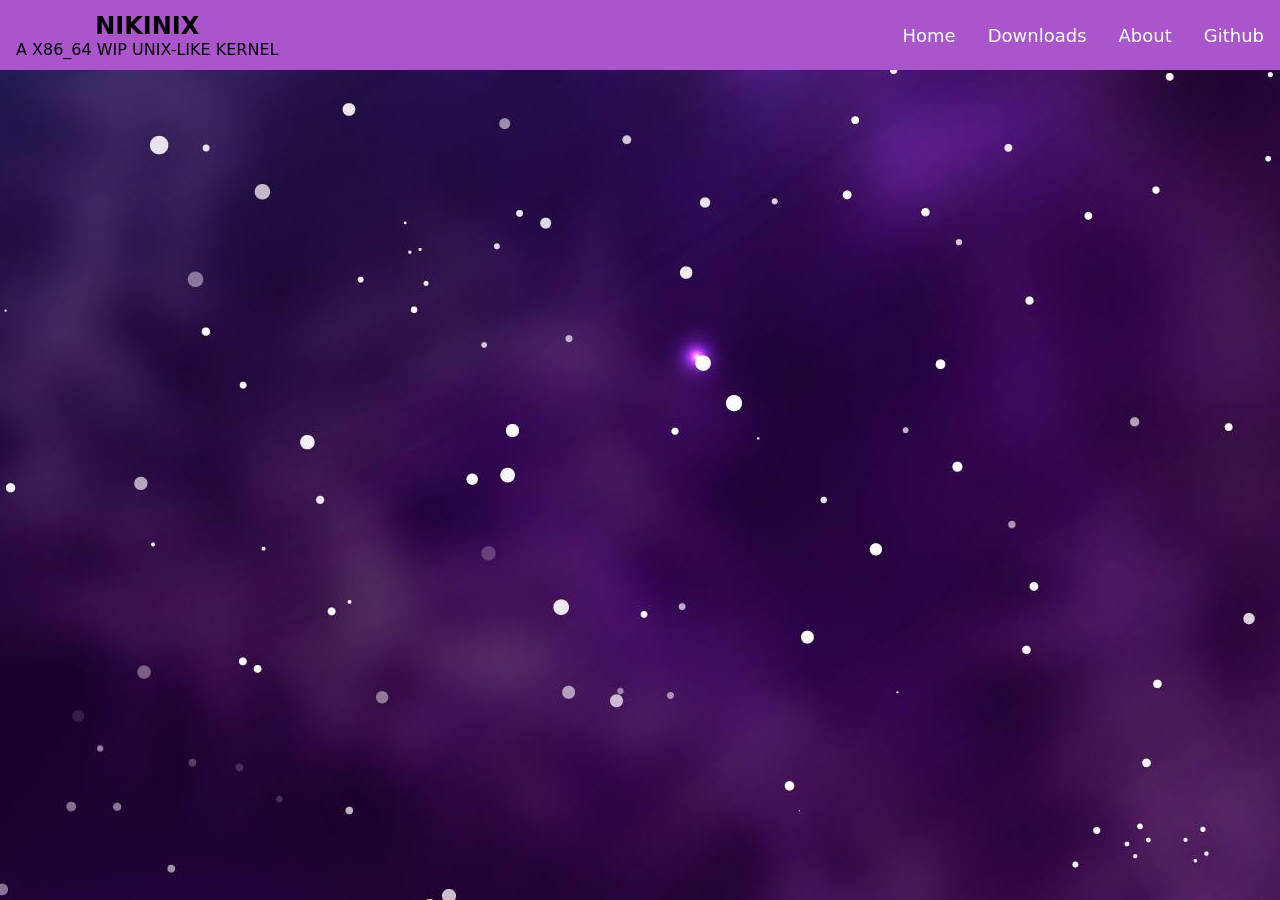
==== index.html @ 3edeef1b "Add files via upload" ====
<!DOCTYPE html>
<html lang="pt-BR">
<head>
    <meta charset="UTF-8">
    <meta name="viewport" content="width=device-width, initial-scale=1.0">
    <title>Nikinix</title>
    <link rel="stylesheet" href="style.css">
    <script defer src="app.js"></script>
</head>
<body>
    <header>
        <nav class="nav">
            <div class="title">
                <h1>Nikinix</h1>
                <p>A x86_64 WIP unix-like kernel</a>
            </div>

            <button class="hamburger">

            </button>

            <!-- <div class="menu">
                <a href="#">Home</a>
                <a href="#">Downloads</a>
                <a href="#">About</a>
                <a href="#">Github</a>
            </div> !-->

            <ul class="nav-list">
                <li><a href="#">Home</a></li>
                <li><a href="#">Downloads</a></li>
                <li><a href="#">About</a></li>
                <li><a href="#">Github</a></li>
            </ul>
        </nav>
    </header>
    <main class="hero"></main>
</body>
</html>
---- style.css ----
* {
    margin: 0;
    padding: 0;
    box-sizing: border-box;
    font-family: system-ui, -apple-system, BlinkMacSystemFont, 'Segoe UI', Roboto, Oxygen, Ubuntu, Cantarell, 'Open Sans', 'Helvetica Neue', sans-serif;
}

.title {
    display: flex;
    flex-direction: column;
    align-items: center;
    text-transform: uppercase;
}

a {
    text-decoration: none;
}

a:hover {
    opacity: 0.3;
}

header {
    background: #a5c;
    padding-inline: 16px;
}

nav {
    max-width: 1280px;
    height: 70px;
    margin-inline: auto;

    display: flex;
    justify-content: space-between;
    align-items: center;
}

.nav-list {
    display: flex;
    gap: 32px;
    list-style: none;
}

.nav-list a {
    font-size: 18px;
    color: #fff;
    padding-block: 16px;
}

.hero {
    height: calc(100vh - 70px);
    background: url("background.jpg") no-repeat center;
}

.hamburger {
    display: none;
    border: none;
    background: none;
    border-top: 3px solid #fff;
    cursor: pointer;
}

.hamburger::before,
.hamburger::after {
    content: " ";
    display: block;
    width: 30px;
    height: 3px;
    background: #fff;
    margin-top: 5px;
    position: relative;
    transition: 0.3s;
}

@media (max-width: 750px) {
    .hamburger {
        display: block;
        z-index: 1;
    }

    .nav-list {
        position: fixed;
        top: 0;
        left: 0;
        width: 100vw;
        height: 100vh;
        background: #a5c;
        clip-path: circle(100px at 90% -15%);
        transition: 1s ease-out;

        flex-direction: column;
        justify-content: space-around;
        align-items: center;
        gap: 0;
        pointer-events: none;
    }

    .nav-list a {
        font-size: 24px;
        opacity: 0;
    }

    .nav-list li:nth-child(1) a {
        transition: 0.5s 0.2s;
    }

    .nav-list li:nth-child(2) a {
        transition: 0.5s 0.4s;
    }

    .nav-list li:nth-child(3) a {
        transition: 0.5s 0.6s;
    }

    .nav-list li:nth-child(4) a {
        transition: 0.5s 0.8s;
    }

    .nav.active .nav-list {
        clip-path: circle(1500px at 90% -15%);
        pointer-events: all;
    }

    .nav.active .nav-list a {
        opacity: 1;
    }

    .nav.active .hamburger {
        position: fixed;
        top: 26px;
        right: 16px;
        border-top-color: transparent;
    }

    .nav.active .hamburger::before {
        transform: rotate(135deg);
    }

    .nav.active .hamburger::after {
        transform: rotate(-135deg);
        top: -7px;
    }
}
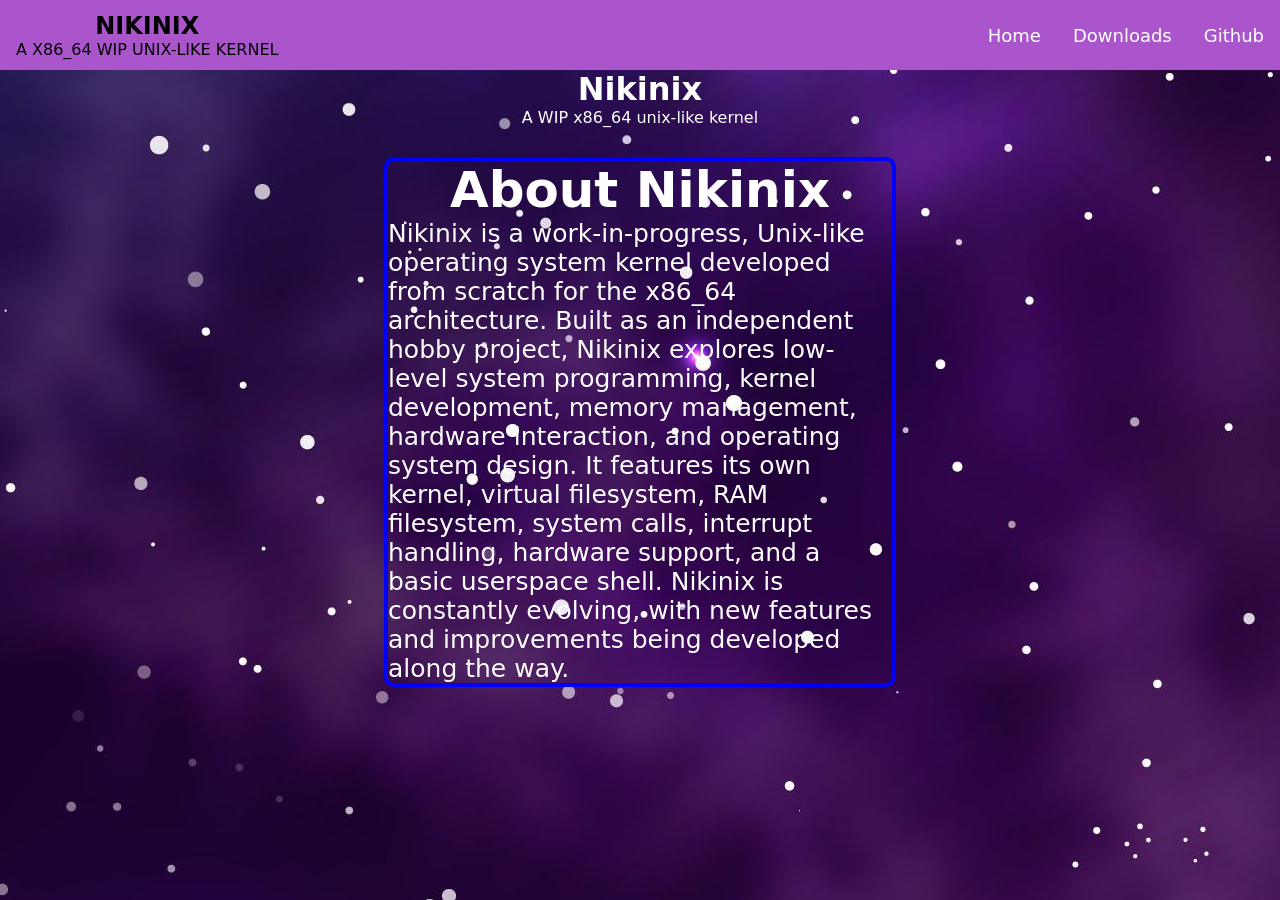
==== commit ae014f02: "Add files via upload" ====
--- a/index.html
+++ b/index.html
@@ -12,28 +12,37 @@
         <nav class="nav">
             <div class="title">
                 <h1>Nikinix</h1>
-                <p>A x86_64 WIP unix-like kernel</a>
+                <p>A x86_64 WIP unix-like kernel</p>
             </div>
 
             <button class="hamburger">
 
             </button>
 
-            <!-- <div class="menu">
-                <a href="#">Home</a>
-                <a href="#">Downloads</a>
-                <a href="#">About</a>
-                <a href="#">Github</a>
-            </div> !-->
-
             <ul class="nav-list">
-                <li><a href="#">Home</a></li>
-                <li><a href="#">Downloads</a></li>
-                <li><a href="#">About</a></li>
-                <li><a href="#">Github</a></li>
+                <li><a href="/">Home</a></li>
+                <li><a href="/download">Downloads</a></li>
+                <!-- <li><a href="#">About</a></li> !-->
+                <li><a href="https://github.com/nicolasbickhoff11/Nikinix.git">Github</a></li>
             </ul>
         </nav>
     </header>
-    <main class="hero"></main>
+    <main class="hero">
+        <div class="main-content">
+            <h1>Nikinix</h1>
+            <p>A WIP x86_64 unix-like kernel</p>
+
+            <div class="about">
+                <h1>About Nikinix</h1>
+                <p>Nikinix is a work-in-progress, Unix-like operating system kernel developed from scratch for the x86_64 architecture.
+
+            Built as an independent hobby project, Nikinix explores low-level system programming, kernel development, memory management, hardware interaction, and operating system design.
+
+            It features its own kernel, virtual filesystem, RAM filesystem, system calls, interrupt handling, hardware support, and a basic userspace shell.
+
+            Nikinix is constantly evolving, with new features and improvements being developed along the way.</p>
+            </div>
+        </div>
+    </main>
 </body>
 </html>
--- a/style.css
+++ b/style.css
@@ -72,6 +72,34 @@
     transition: 0.3s;
 }
 
+.hero a, .hero h1, .hero p {
+    color: white;
+}
+
+.main-content {
+    display: flex;
+    flex-direction: column;
+    align-items: center;
+}
+
+.about, .download {
+    margin-top: 30px;
+    width: 40%;
+    height: 100%;
+    display: flex;
+    flex-direction: column;
+    align-items: center;
+    border: 4px solid blue;
+    border-radius: 10px;
+    font-size: 25px;
+}
+
+@media (max-width: 920px) {
+    .about {
+        font-size: 20px;
+    }
+}
+
 @media (max-width: 750px) {
     .hamburger {
         display: block;
@@ -112,10 +140,6 @@
         transition: 0.5s 0.6s;
     }
 
-    .nav-list li:nth-child(4) a {
-        transition: 0.5s 0.8s;
-    }
-
     .nav.active .nav-list {
         clip-path: circle(1500px at 90% -15%);
         pointer-events: all;
